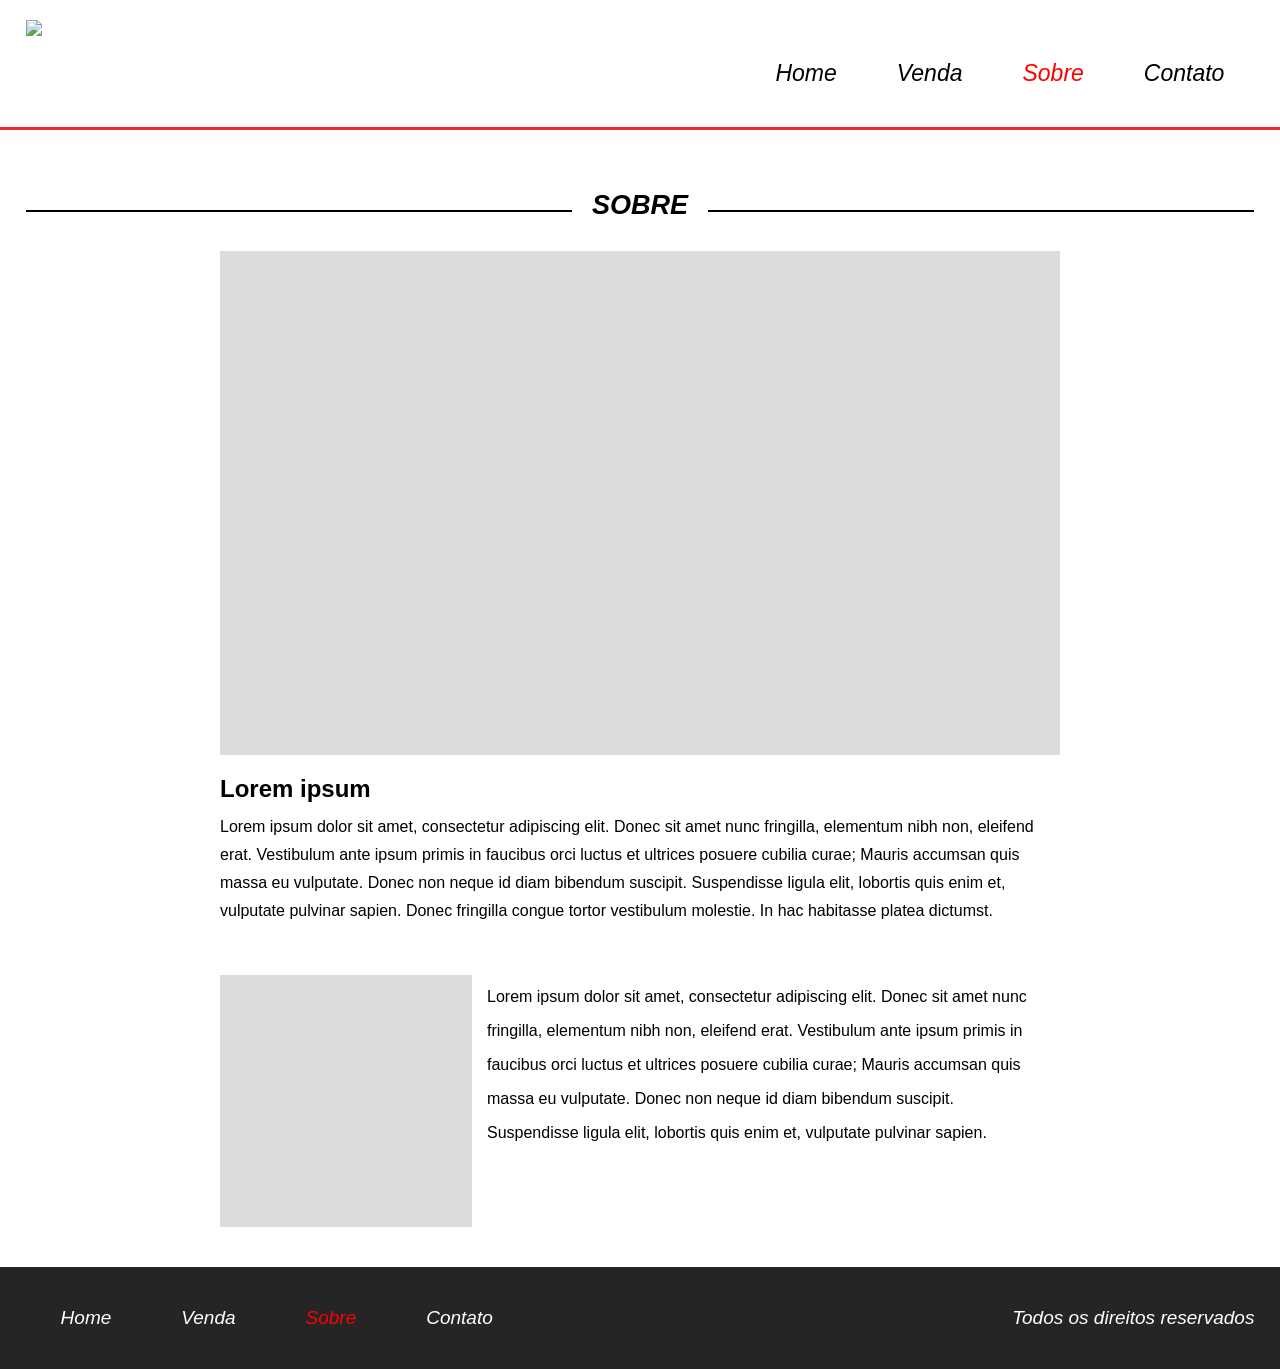
==== sobre.html @ 8afb5613 "Initial commit" ====
<!DOCTYPE html>
<html>
<head>
	<title>Projeto 05</title>
	<link href="https://fonts.googleapis.com/css?family=Montserrat" rel="stylesheet">
	<link href="css/projeto5.css" rel="stylesheet" type="text/css">
	<meta charset="utf-8" />
	<meta name="description" content="Meu site">
	<meta name="keywords" content="palavras,separas,por,virgukas">
	<meta name="viewport" content="width=device-width,initial-scale=1.0,maximum-scale=1.0" />
</head>
<body>

    <header style="border-bottom: 3px solid #EB2D2D;">

        <div class="container">
        <div class="logo">
            <img src="/Projetos/Projeto 5/img/logo.jpg">
        </div><!--logo-->

        <nav class="desktop">
            <ul>
                <li><a href="Projeto5.html">Home</a></li>
                <li><a href="venda.html">Venda</a></li>
                <li><a style="color: red;" href="sobre.html">Sobre</a></li>
                <li><a class="contato-link" href="Projeto5.html">Contato</a></li>
            </ul>
        </nav><!--desktop-->

        <nav class="mobile">
            <ul>
                <li><a href="Projeto5.html">Home</a></li>
                <li><a href="venda.html">Venda</a></li>
                <li><a style="color: red;" href="sobre.html">Sobre</a></li>
                <li><a class="contato-link" href="Projeto5.html">Contato</a></li>
            </ul>
        </nav><!--mobile-->

        <div class="clear"></div>
        </div><!--container-->

    </header>

    <section class="sobre">

            <div class="line-titulo">
                <div class="ln1"></div>
                <h2>Sobre</h2>
            </div>

        <div class="container">
            <div class="img-destaque-sobre"></div><!--img-destaque-sobre-->
            <div class="descricao-autor">
                <h2>Lorem ipsum</h2>
                <p>
                    Lorem ipsum dolor sit amet, consectetur adipiscing elit. Donec sit amet nunc fringilla,
                    elementum nibh non, eleifend erat. Vestibulum ante ipsum primis in faucibus orci luctus
                    et ultrices posuere cubilia curae; Mauris accumsan quis massa eu vulputate. Donec non
                    neque id diam bibendum suscipit. Suspendisse ligula elit, lobortis quis enim et, vulputate
                    pulvinar sapien. Donec fringilla congue tortor vestibulum molestie. In hac
                    habitasse platea dictumst.</p>
            </div><!--descricao-autor-->
            <div class="img-small"></div>
            <div class="descricao-autor2">
                <p>
                    Lorem ipsum dolor sit amet, consectetur adipiscing elit. Donec sit amet nunc fringilla, elementum nibh non,
                    eleifend erat. Vestibulum ante ipsum primis in faucibus orci luctus et ultrices posuere cubilia curae;
                    Mauris accumsan quis massa eu vulputate. Donec non neque id diam bibendum suscipit. Suspendisse ligula
                    elit, lobortis quis enim et, vulputate pulvinar sapien.
                </p>
                <div class="clear"></div>
            </div><!--descricao-autor2-->       
        </div><!--container-->

    </section><!--sobre-->

    <footer>
        <div class="container">
            <nav>
                <ul>
                    <li><a href="Projeto5.html">Home</a></li>
                    <li><a href="venda.html">Venda</a></li>
                    <li><a style="color: red;" href="sobre.html">Sobre</a></li>
                    <li><a href="Projeto5.html">Contato</a></li>
                </ul>
            </nav>
            <p>Todos os direitos reservados</p>
            
            <div class="clear"></div>
        </div><!--container-->
    </footer>

    <script src="js/jquery.js"></script>
    <script src="js/function.js"></script>

</body>
</html>
---- css/projeto5.css ----
*{
	margin: 0;
	padding: 0;
	box-sizing: border-box;
	font-family:'Oswald', sans-serif;
}

html,body{
	height: 100%;
}

.container{
	width: 100%;
	max-width: 1400px;
	margin:0 auto;
}

.clear{
	clear: both;
}

header{
	padding:20px 2% 35px 2%;
	height: 130px;
}

header div.logo{
	float: left;
}

header nav.desktop{
	float: right;
	position: relative;
	top:40px;
}

nav.mobile{
	margin-top:40px;
	float: right;
	width: 32px;
	height: 32px;
	background-size: 100% 100%;
	cursor: pointer;
	background-image: url('../img/icon_menu.png');
	display: none;
}

nav.mobile ul{
	display: none;
	width: 100%;
	left: 0;
	top: 95px;
	border-bottom:4px solid #EB2D2D;
	z-index: 999;
	position: absolute;
	text-align: center;
	background-color: white;
}

nav.mobile li{
	font-size: 23px;
	padding:20px 0px;
	font-style: italic;
}

nav.mobile li a{
	color: black;
	text-decoration: none;
}

header nav.desktop ul{
	list-style-type: none;
}

header nav.desktop ul li{
	float: left;
	font-size: 23px;
	padding:0 30px;
	font-style: italic;
}

header nav.desktop a{
    color: black;
    text-decoration: none;
}

section.banner{
	overflow:hidden;
	width: 100%;
	height: 650px;
	background-color: black;
	background-image: url('../img/bg.jpg');
	background-size: contain;
	background-position: right bottom;
	background-repeat: no-repeat;
}

.text-banner{
	padding:70px;
}

.text-banner-single{
	width: 314px;
	font-style: italic;
	margin-top:30px;
	height: 70px;
	line-height: 70px;
	padding-left: 50px;
	text-transform: uppercase;
	color: white;
	font-size: 23px;
	background-image: url('../img/box-text.png');
	background-size: 100% 100%;
	background-repeat: no-repeat;
}

.text-banner .text-banner-single:nth-of-type(2){
	width: 200px;
	height: 70px;
	line-height: 70px;
	position: relative;
	left: -10px;
}

.text-banner .text-banner-single:nth-of-type(3){
	width: 170px;
	height: 70px;
	line-height: 70px;
	position: relative;
	left: -20px;
}

.text-banner .text-banner-single:nth-of-type(4){
	width: 320px;
	height: 60px;
	font-size: 21px;
	color: black;
	position: relative;
	left: -30px;
	line-height: 70px;
	background-image: url('../img/box-white-text.png');
}

section.veiculos-destaque{
	padding:90px 2%;
}

section.veiculos-destaque .container{
	/*Vamos deixar o padrão que é 1400px*/
	/*max-width: 1000px;*/
	padding:40px 0;
}


.line-titulo{
	/*Trocamos por 1400 para seguir com o mesmo tamanho do nosso contexto padrão da classe container!*/
	max-width: 1400px;
	margin:0 auto;
	position: relative;
	text-align: center;
}

.ln1{
	position: absolute;
	height: 2px;
	width: 100%;
	top:20px;
	background:black;
}


.line-titulo h2{
	position: relative;
	background: white;
	display: inline-block;
	text-align: center;
	font-size: 27px;
	padding:0 20px;
	font-style: italic;
	text-transform: uppercase;
}

.vitrine-destaque{
	float: left;
	width: 33.3%;
	text-align: left;
	
}

.vitrine-destaque .carro-img{
	width: 100%;
	padding-top: 100%;
	border:8px solid white;
	background-size: 100% 100%;
}

.vitrine-destaque h2{
	padding-left: 8px;
	color: black;
	font-style: italic;
	font-size: 20px;
}

.vitrine-destaque p{
	padding-top: 8px;
	padding-left: 8px;
	color: #353535;
	font-size: 15px;
	font-style: italic;
}


.btn1{
	text-align: center;
	display: block;
	line-height: 40px;
	background-color:#EB2D2D;
	text-decoration: none;
	border-bottom: 5px solid #B21E1E;
	color: white;
	font-size: 16px;
	font-style: italic;
	width: 150px;
}

.vitrine-destaque a{
	margin-left: 8px;
	margin-top:10px;

}


.servicos-descricao{
	display: flex;
}

.half1{
	width: 50%;
	text-align: right;
	padding:90px 0;
	background: #242424;
	color: white;
}

.half1-wraper{
	padding-right: 20%;
	text-align: left;
	display: inline-block;
}

.half1-wraper h2{
	font-weight: normal;
	font-style: italic;
	font-size: 32px;
}

.half1-wraper ul{
	display: inline-block;
	margin-top:20px;
}

.half1-wraper li{
	margin-left: 15px;
}

.half1-wraper a{
	margin-left: 40px;
	display: inline-block;
	vertical-align: bottom;
}

.half1-wraper .btn1:hover{
	transition: 0.8s;
	background-color: #B21E1E;
	border-bottom: 5px solid #EB2D2D;
}

.half2{
	width: 50%;
	padding:90px 100px;
	background:#EB2D2D;
	color: white;
}

.half2 h2{
	font-weight: normal;
	font-style: italic;
	font-size: 32px;
}

.half2 .depoimento-single{
	margin-top:19px;
}

.depoimento-single p{
	font-size: 22px;
}

.navigation{
	float: left;
	width: 100%;
	max-width: 700px;
	margin-top:30px;
}

.arrows{
	float: left;
}

.navigation img{
	cursor: pointer;
	margin:0 20px;
}

.nome-depoimento{
	float: right;
	color: #252525;
	font-size: 23px;
}


section.contato{
	padding:80px 2% 0 2%;
}

section.contato form{
	max-width: 600px;
	margin:30px auto;
}

section.contato .input-wrapper{
	float: left;
	padding:10px;
	margin-top:7px;
}

section.contato input[type=text]{
	width: 100%;
	border: 1px solid #ccc;
	height: 60px;
	font-size: 16px;
	line-height: 40px;
	padding-left: 15px;
}

section.contato textarea{
	width: 100%;
	font-size: 16px;
	border:1px solid #ccc;
	height: 130px;
	padding:8px;
	resize: none;
}

section.contato form .input-wraper:nth-of-type(5){
	text-align: center;
}

section.contato input[type=submit]{
	border-right: 0;
	border-left: 0;
	border-top: 0;
	cursor: pointer;
	display: inline-block;
}

.w100{
	width: 100%;
}

.w50{
	width: 50%;
}

footer{
	margin-top: 20px;
	padding:40px 2%;
	background: #252525;
}

footer nav{
	float: left;
}

footer nav ul{
	list-style-type: none;
}

footer nav ul li{
	float: left;
	font-style: italic;
	padding:0 35px;
	font-size: 19px;
}

footer nav ul a{
	color: white;
	text-decoration: none;
}

footer p{
	float: right;
	color: white;
	font-size: 19px;
	font-style: italic;
}


section.venda{
	padding:90px 2%;
	min-height: 90%;
}

.content-venda{
	margin-top:40px;
}

.sidebar{
	float: left;
	width: 30%;
}

.search1{
	width:90%;
}

.search1 h2{
	font-size: 24px;
	color: black;
	font-weight: normal;
}

.search1 .barra-preco{
	width: 100%;
	height: 20px;
	background: white;
	border:1px solid #ccc;
	margin-top:8px;
	border-radius: 20px;
	position: relative;
	cursor: pointer;
}

.barra-preco-fill{
	position: absolute;
	left: 0;
	top: 0;
	width: 0;
	height: 20px;
	border-radius: 20px;
	background:linear-gradient(to bottom,rgb(255,255,255),rgb(200,200,200));
}

.pointer-barra{
	width: 26px;
	height: 26px;
	position: absolute;
	left: 0;
	top: -3px;
	cursor: pointer;
	border-radius: 8px;
	background:linear-gradient(to bottom,rgb(255,255,255),rgb(180,180,180));
	border:1px solid  #777;
}

.valor-pesquisa{
	margin-top:8px;
}

.valor-pesquisa p{
	color: black;
	font-size: 15px;
}

.valor-pesquisa p:nth-of-type(1){
	float: left;
}

.valor-pesquisa p:nth-of-type(2){
	float: right;
}

.search2{
	margin-top:40px;
}

.search2 h2{
	font-size: 24px;
	color: black;
	font-weight: normal;
}

.form-venda-wraper{
	margin-top:10px;
}

.form-venda-wraper input[type=checkbox]{
	display: none;
}

.form-venda-wraper label{
	width: 20px;
	height: 20px;
	display: inline-block;
	border:1px solid #ccc;
	border-radius: 3px;
	vertical-align: top;
	cursor: pointer;
	position: relative;
}


.circle{
	width: 8px;
	height: 8px;
	display: none;
	border-radius: 4px;
	background: black;
	position: absolute;
	left: 6px;
	top: 6px;
}


.form-venda-wraper input[type=checkbox]:checked + label > .circle{
	display: block;
}

.form-venda-wraper span{
	padding:0 10px;
	display: inline-block;
	vertical-align: top;
}


.vitrine-venda{
	float: left;
	width: 70%;
}

.vitrine-venda .vitrine-destaque{
	margin-top:20px;
}

section.venda-single{
	padding: 60px 2% 0 2%;
}

section.venda-single .container{
	padding:40px 0 0 0;
	max-width: 1280px;
	text-align: center;
}

.info-veiculo{
	display: inline-block;
	width: 60%;
}

.foto-destaque{
	width: 100%;
	padding-top:70%;
	background-position: center;
	background-size: cover;
	background-repeat: no-repeat;
}


.descricao-veiculo{
	display: inline-block;
	vertical-align: top;
	padding:60px 20px;
	text-align: left;
}

.descricao-veiculo p{
	font-size: 17px;
	margin-top:25px;
	max-width: 230px;
}

.descricao-veiculo a{
	margin-top:25px;
}

.nav-galeria-parent{
	overflow: hidden;
	width: 100%;
	padding: 36px;
	position: relative;
}

.arrow-left-nav{
	top: 50%;
	left: 8px;
	position: absolute;
	background-image: url(../img/arrow-left.png);
	background-size: 100% 100%;
	width: 22px;
	height: 22px;
	cursor: pointer;
	transform: translateY(-50%);
	-ms-transform: translateY(-50%);
}

.arrow-right-nav{
	top: 50%;
	right: 8px;
	position: absolute;
	background-image: url(../img/arrow-right.png);
	background-size: 100% 100%;
	width: 22px;
	height: 22px;
	cursor: pointer;
	transform: translateY(-50%);
	-ms-transform: translateY(-50%);
}

.info-bread{
	padding: 20px 0;
	text-align: left;
}

.info-bread a{
	text-decoration: none;
	color: black;
}

.info-bread a:last-child{
	color: red;
}

.info-bread span{
	padding: 0 30px;
}

.nav-galeria{
	width: 100%;
	overflow: hidden;
}

/*.nav-galeria-wraper{
	Via JavaScript
}*/

.mini-img-wrapper{
	/*Via JavaScript => width*/
	padding: 9px;
	float: left;
}

.mini-img{
	width: 100%;
	padding-top: 70%;
	background-position: center;
	background-size: cover;
	cursor: pointer;
}

section.sobre{
	min-height: 90%;
	padding: 60px 2% 20px 2%;
}

section.sobre .container{
	max-width: 840px;
	margin-top: 30px;
}

section.sobre .img-destaque-sobre{
	width: 100%;
	padding-top: 60%;
	background-color: rgb(220, 220, 220);
}

section.sobre .descricao-autor{
	margin-top: 20px;	
}

.descricao-autor h2{
	font-size: 24px;
}

.descricao-autor p{
	font-size: 16px;
	line-height: 28px;
	margin-top: 10px;
}

.descricao-autor2{
	margin-top: 40px;
}

.img-small{
	width: 30%;
	padding-top: 30%;
	margin-top: 50px;
	float: left;
	background-color: rgb(220, 220, 220);
}

.descricao-autor2 p{
	float: left;
	width: 70%;
	padding: 15px;
	font-size: 16px;
	line-height: 34px;
}

@media screen and (max-width: 1100px){

	.half1{
		text-align: center;
	}

	.half1-wraper{
		text-align: left;
		padding-right: 0;
	}

	.half1-wraper a{
		display: block;
		margin-left: 0;
		margin-top:15px;
	}
}

@media screen and (max-width: 900px){

	.nome-depoimento{
	float: left;
	width: 100%;
	margin:20px 20px;
	}
}

@media screen and (max-width: 768px){

	footer nav{
		display: none;
	}

	footer{
		text-align: center;
	}

	footer p{
		float: none;
	}

	.w50{
		width: 100%;
	}

	.nome-depoimento{
	float: right;
	width: auto;
	margin:0px 0px;
	}

	section.servicos-descricao{
		flex-direction: column;
	}

	.half1,.half2{
		padding:80px 4%;
		width: 100%;
	}

	.half1-wrapper li{
		margin-top: 10px;	
	}

	.half1-wraper .btn1{
		margin: 20px auto;
		width: 180px;
		font-size: 18px;
	}

	section.banner{
		background-size: cover;
		background-position: 100px center;
		height: 80vh;
	}

	nav.desktop
	{
		display: none;
	}

	nav.mobile{
		display: block;
	}

	.sidebar{
		width: 100%;
		text-align: center;
	}

	.search1{
		display: inline-block;
	}

	.search2{
		text-align: left;
		display: inline-block;
	}

	.vitrine-venda{
		text-align: center;
		width: 100%;
	}

	.info-veiculo{
		width: 100%;
	}

	.descricao-veiculo{
		text-align: center;
		padding: 20px 0;
	}

	.descricao-veiculo a{
		display: inline-block;
	}

	.descricacao-veiculo p{
		max-width: none;
	}
}



@media screen and (max-width: 580px){
.text-banner{
	padding:30px;
}

.text-banner-single{
	width: 240px;
	font-size: 18px;
}

.text-banner .text-banner-single:nth-of-type(4){
	width: 270px;
}

section.veiculos-destaque .line-titulo h2{
	font-size: 23px;
}

section.veiculos-destaque .container{
	max-width: 1000px;
	padding:40px 0;
	text-align: center;
}

.vitrine-destaque{
	display: inline-block;
	float: none;
	width: 80%;
	text-align: center;
	margin-top:20px;
}

.vitrine-destaque a{
	display: inline-block;
}

.img-small{
	width: 100%;
	padding-top: 100%;
}

.descricao-autor2 p{
	width: 100%;
	padding: 20px 0;
}

}

@media screen and (max-width: 480px){
	.vitrine-destaque{
		width: 100%;
	}
}
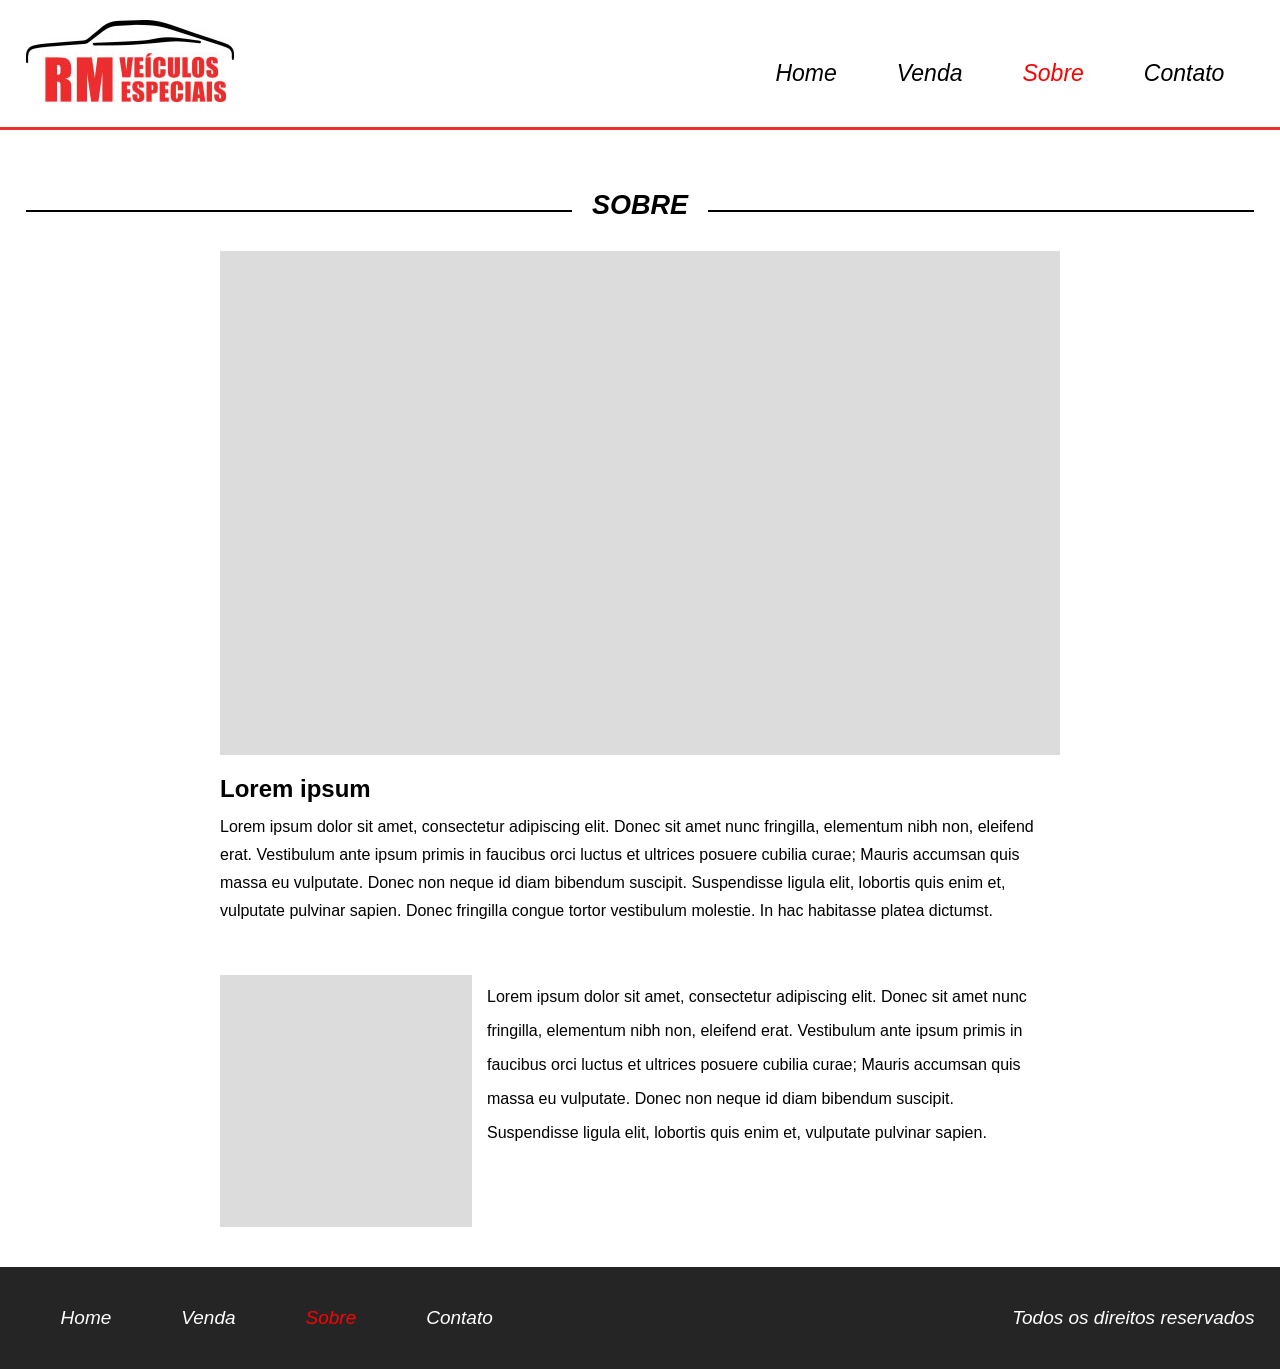
==== commit 73f64f5e: "Ajustes técnicos Ajusteis no direcionamento entre páginas" ====
--- a/sobre.html
+++ b/sobre.html
@@ -1,7 +1,7 @@
 <!DOCTYPE html>
 <html>
 <head>
-	<title>Projeto 05</title>
+	<title>Sobre</title>
 	<link href="https://fonts.googleapis.com/css?family=Montserrat" rel="stylesheet">
 	<link href="css/projeto5.css" rel="stylesheet" type="text/css">
 	<meta charset="utf-8" />
@@ -15,24 +15,24 @@
 
         <div class="container">
         <div class="logo">
-            <img src="/Projetos/Projeto 5/img/logo.jpg">
+            <img src="./img/logo.jpg">
         </div><!--logo-->
 
         <nav class="desktop">
             <ul>
-                <li><a href="Projeto5.html">Home</a></li>
+                <li><a href="index.html">Home</a></li>
                 <li><a href="venda.html">Venda</a></li>
                 <li><a style="color: red;" href="sobre.html">Sobre</a></li>
-                <li><a class="contato-link" href="Projeto5.html">Contato</a></li>
+                <li><a class="contato-link" href="index.html">Contato</a></li>
             </ul>
         </nav><!--desktop-->
 
         <nav class="mobile">
             <ul>
-                <li><a href="Projeto5.html">Home</a></li>
+                <li><a href="index.html">Home</a></li>
                 <li><a href="venda.html">Venda</a></li>
                 <li><a style="color: red;" href="sobre.html">Sobre</a></li>
-                <li><a class="contato-link" href="Projeto5.html">Contato</a></li>
+                <li><a class="contato-link" href="index.html">Contato</a></li>
             </ul>
         </nav><!--mobile-->
 
@@ -78,10 +78,10 @@
         <div class="container">
             <nav>
                 <ul>
-                    <li><a href="Projeto5.html">Home</a></li>
+                    <li><a href="index.html">Home</a></li>
                     <li><a href="venda.html">Venda</a></li>
                     <li><a style="color: red;" href="sobre.html">Sobre</a></li>
-                    <li><a href="Projeto5.html">Contato</a></li>
+                    <li><a href="index.html">Contato</a></li>
                 </ul>
             </nav>
             <p>Todos os direitos reservados</p>
